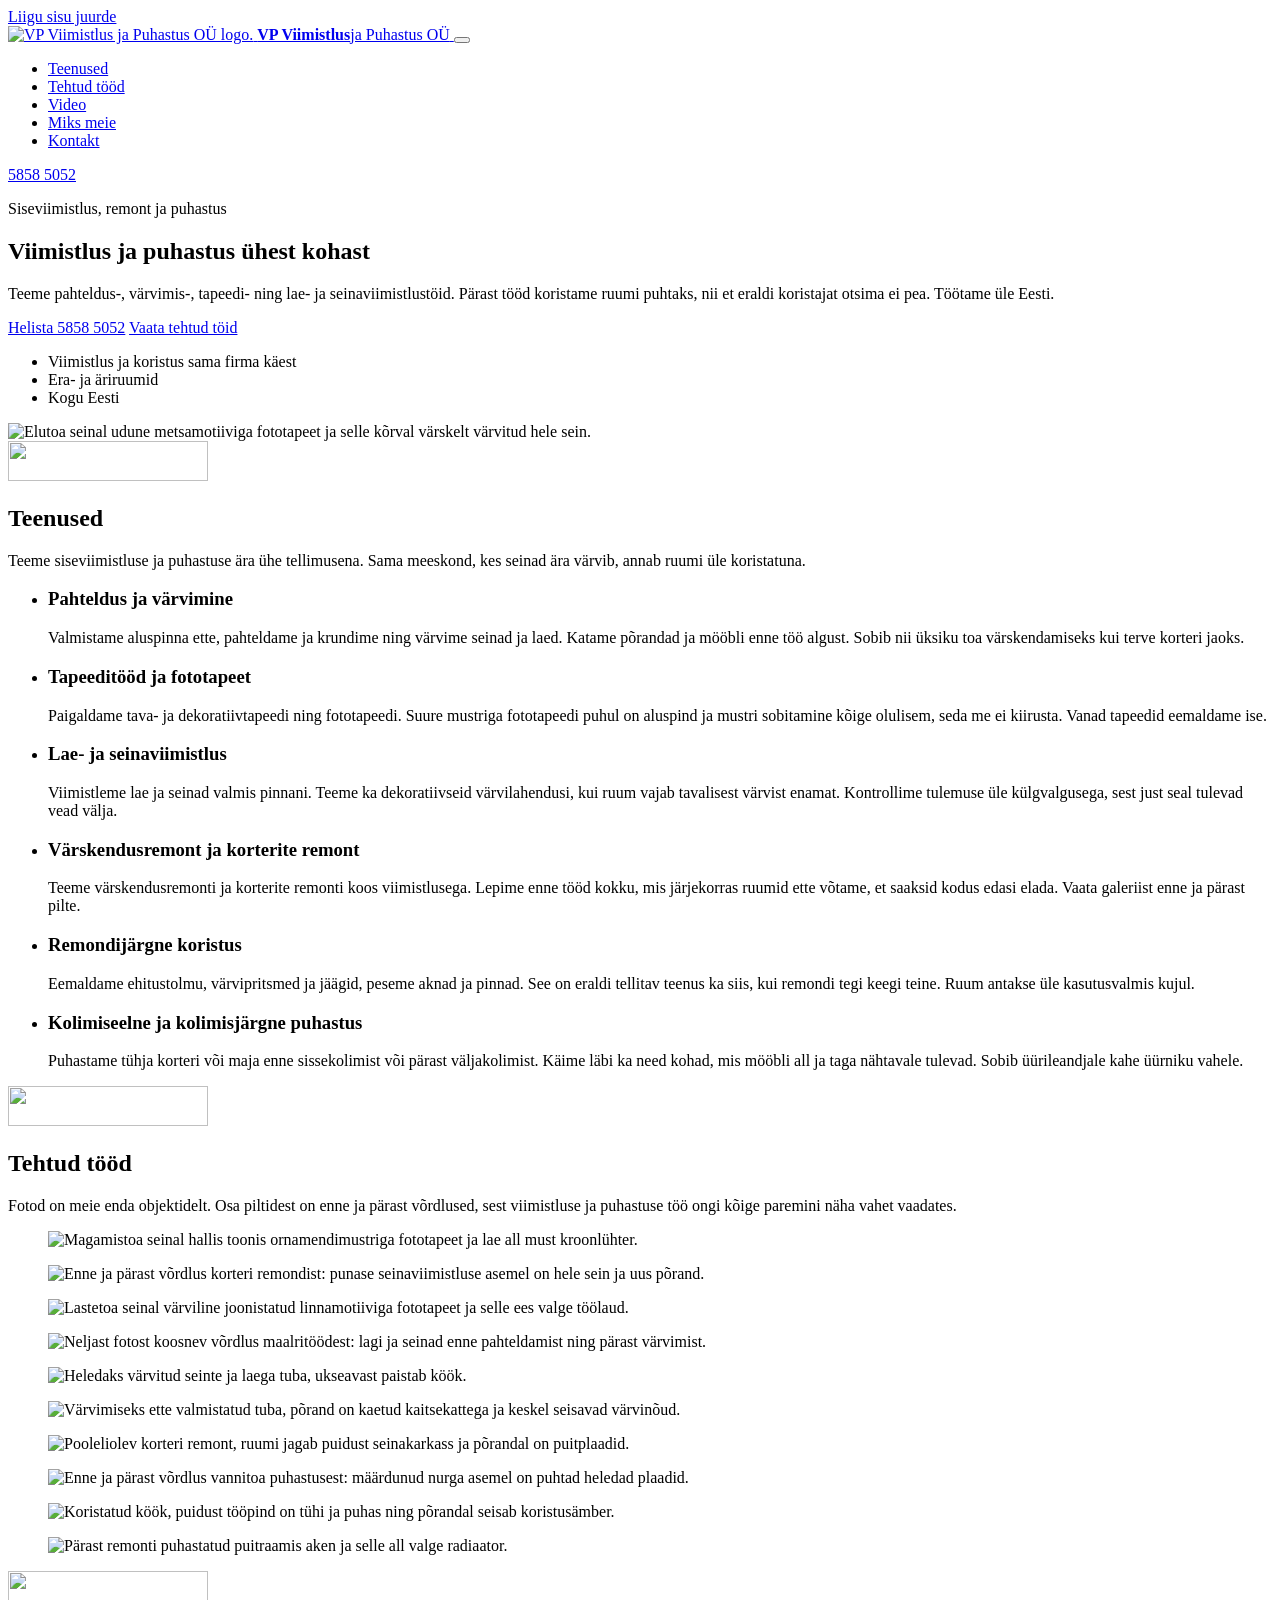
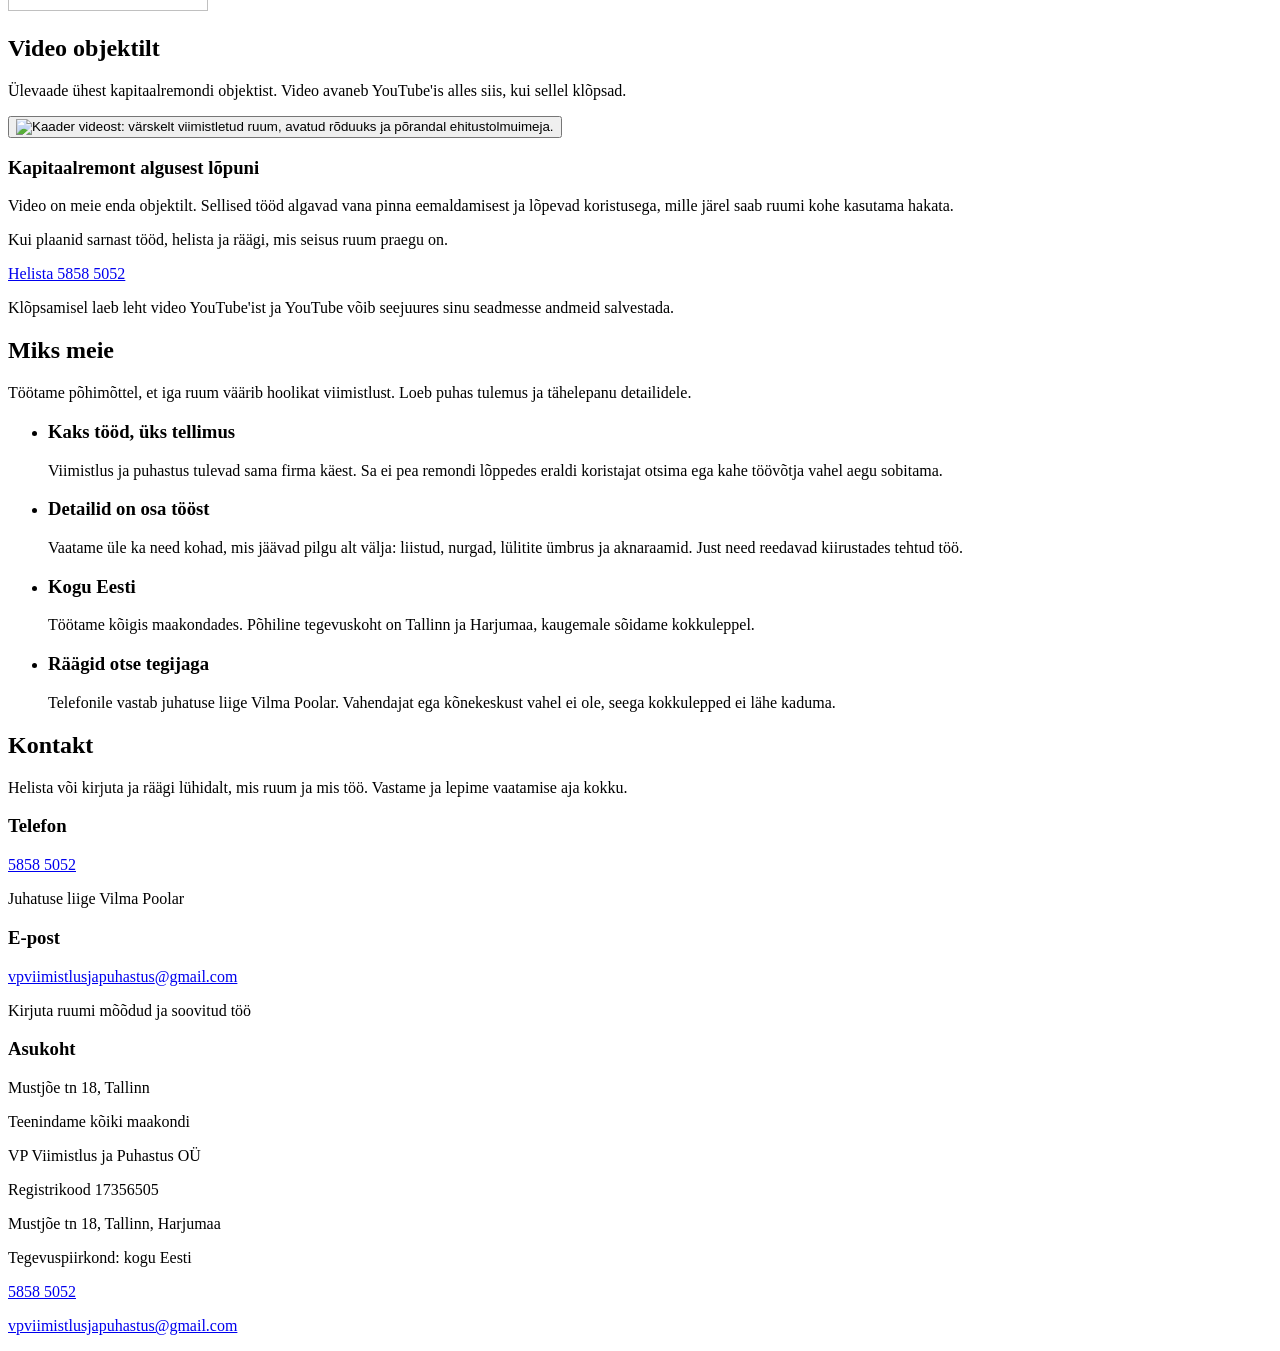
==== public/index.html @ f7218dd2 "Üheleheline koduleht VP Viimistlus ja Puhastus OÜ-le Puhas HTML, CSS ja JavaScript, majutus Cloudfla" ====
<!doctype html>
<html lang="et">
<head>
<meta charset="utf-8">
<meta name="viewport" content="width=device-width, initial-scale=1">
<title>VP Viimistlus ja Puhastus OÜ – siseviimistlus ja koristus</title>
<meta name="description" content="Pahteldus, värvimine, tapeeditööd ja remondijärgne koristus üle Eesti. VP Viimistlus ja Puhastus OÜ teeb viimistluse ja puhastuse ühest kohast.">
<link rel="canonical" href="https://vpviimistlus.ee/">

<meta property="og:type" content="website">
<meta property="og:site_name" content="VP Viimistlus ja Puhastus OÜ">
<meta property="og:locale" content="et_EE">
<meta property="og:title" content="VP Viimistlus ja Puhastus OÜ – siseviimistlus ja koristus">
<meta property="og:description" content="Pahteldus, värvimine, tapeeditööd ja remondijärgne koristus üle Eesti. Viimistlus ja puhastus ühest kohast.">
<meta property="og:url" content="https://vpviimistlus.ee/">
<meta property="og:image" content="https://vpviimistlus.ee/pildid/vp-viimistlus-jagamispilt.webp">
<meta property="og:image:width" content="1200">
<meta property="og:image:height" content="630">
<meta property="og:image:alt" content="Metsamotiiviga fototapeet elutoa seinal ja firma nimi VP Viimistlus ja Puhastus OÜ.">
<meta name="twitter:card" content="summary_large_image">

<link rel="icon" href="/favicon.ico" sizes="32x32">
<link rel="icon" href="/favicon.svg" type="image/svg+xml">
<link rel="apple-touch-icon" href="/apple-touch-icon.png">
<link rel="manifest" href="/site.webmanifest">
<meta name="theme-color" content="#0e1017">

<link rel="preload" href="/fondid/plus-jakarta-sans-latin.woff2" as="font" type="font/woff2" crossorigin>
<link rel="stylesheet" href="/stiil.css">

<script type="application/ld+json">
{
  "@context": "https://schema.org",
  "@type": "ProfessionalService",
  "@id": "https://vpviimistlus.ee/#firma",
  "name": "VP Viimistlus ja Puhastus OÜ",
  "legalName": "VP Viimistlus ja Puhastus OÜ",
  "url": "https://vpviimistlus.ee/",
  "image": "https://vpviimistlus.ee/pildid/vp-viimistlus-jagamispilt.webp",
  "logo": "https://vpviimistlus.ee/pildid/vp-viimistlus-logo.webp",
  "telephone": "+37258585052",
  "email": "vpviimistlusjapuhastus@gmail.com",
  "identifier": {
    "@type": "PropertyValue",
    "name": "Registrikood",
    "value": "17356505"
  },
  "address": {
    "@type": "PostalAddress",
    "streetAddress": "Mustjõe tn 18",
    "addressLocality": "Tallinn",
    "addressRegion": "Harjumaa",
    "addressCountry": "EE"
  },
  "areaServed": {
    "@type": "Country",
    "name": "Eesti"
  },
  "knowsLanguage": ["et"],
  "employee": {
    "@type": "Person",
    "name": "Vilma Poolar",
    "jobTitle": "Juhatuse liige"
  },
  "hasOfferCatalog": {
    "@type": "OfferCatalog",
    "name": "Viimistlus- ja puhastusteenused",
    "itemListElement": [
      {
        "@type": "Offer",
        "itemOffered": {
          "@type": "Service",
          "name": "Pahteldus ja värvimine",
          "description": "Seinte ja lagede pahteldamine, kruntimine ning värvimine korterites, majades ja äripindadel.",
          "serviceType": "Maalritööd",
          "provider": { "@id": "https://vpviimistlus.ee/#firma" },
          "areaServed": { "@type": "Country", "name": "Eesti" }
        }
      },
      {
        "@type": "Offer",
        "itemOffered": {
          "@type": "Service",
          "name": "Tapeeditööd ja fototapeet",
          "description": "Tavatapeedi, dekoratiivtapeedi ja fototapeedi paigaldus koos aluspinna ettevalmistusega.",
          "serviceType": "Siseviimistlustööd",
          "provider": { "@id": "https://vpviimistlus.ee/#firma" },
          "areaServed": { "@type": "Country", "name": "Eesti" }
        }
      },
      {
        "@type": "Offer",
        "itemOffered": {
          "@type": "Service",
          "name": "Lae- ja seinaviimistlus",
          "description": "Lagede ja seinte viimistlus valmis pinnani, sealhulgas dekoratiivsed värvilahendused.",
          "serviceType": "Siseviimistlustööd",
          "provider": { "@id": "https://vpviimistlus.ee/#firma" },
          "areaServed": { "@type": "Country", "name": "Eesti" }
        }
      },
      {
        "@type": "Offer",
        "itemOffered": {
          "@type": "Service",
          "name": "Värskendusremont ja korterite remont",
          "description": "Korteri või üksiku ruumi värskendusremont ning suuremad remonditööd koos viimistlusega.",
          "serviceType": "Korterite remont",
          "provider": { "@id": "https://vpviimistlus.ee/#firma" },
          "areaServed": { "@type": "Country", "name": "Eesti" }
        }
      },
      {
        "@type": "Offer",
        "itemOffered": {
          "@type": "Service",
          "name": "Remondijärgne koristus",
          "description": "Ehitustolmu, värvipritsmete ja jääkide eemaldamine pärast remonti, ruum antakse üle kasutusvalmis kujul.",
          "serviceType": "Ehituskoristus",
          "provider": { "@id": "https://vpviimistlus.ee/#firma" },
          "areaServed": { "@type": "Country", "name": "Eesti" }
        }
      },
      {
        "@type": "Offer",
        "itemOffered": {
          "@type": "Service",
          "name": "Kolimiseelne ja kolimisjärgne puhastus",
          "description": "Tühja korteri või maja põhjalik puhastus enne sissekolimist või pärast väljakolimist.",
          "serviceType": "Puhastusteenused",
          "provider": { "@id": "https://vpviimistlus.ee/#firma" },
          "areaServed": { "@type": "Country", "name": "Eesti" }
        }
      }
    ]
  }
}
</script>
</head>
<body>

<a class="vahelejata" href="#sisu">Liigu sisu juurde</a>

<header class="pais">
  <div class="raam pais-sisu">
    <a class="pais-logo" href="#ules">
      <img src="/pildid/vp-viimistlus-logo.webp" width="148" height="140" alt="VP Viimistlus ja Puhastus OÜ logo." decoding="async">
      <span class="pais-nimi"><strong>VP Viimistlus</strong><span>ja Puhastus OÜ</span></span>
    </a>

    <button class="menuunupp" type="button" aria-expanded="false" aria-controls="menuu" aria-label="Ava menüü">
      <span class="menuutriip"></span>
      <span class="menuutriip"></span>
      <span class="menuutriip"></span>
    </button>

    <nav id="menuu" class="menuu" aria-label="Peamenüü">
      <ul>
        <li><a href="#teenused">Teenused</a></li>
        <li><a href="#tood">Tehtud tööd</a></li>
        <li><a href="#video">Video</a></li>
        <li><a href="#miks">Miks meie</a></li>
        <li><a href="#kontakt">Kontakt</a></li>
      </ul>
      <a class="nupp nupp-pais" href="tel:+37258585052">5858 5052</a>
    </nav>
  </div>
</header>

<main id="sisu">

  <section class="hero" id="ules">
    <div class="raam hero-ruut">
      <div class="hero-tekst">
        <p class="silt">Siseviimistlus, remont ja puhastus</p>
        <h1>Viimistlus ja puhastus ühest kohast</h1>
        <p class="juhtlause">Teeme pahteldus-, värvimis-, tapeedi- ning lae- ja seinaviimistlustöid. Pärast tööd koristame ruumi puhtaks, nii et eraldi koristajat otsima ei pea. Töötame üle Eesti.</p>
        <div class="hero-nupud">
          <a class="nupp" href="tel:+37258585052">Helista 5858 5052</a>
          <a class="nupp nupp-teine" href="#tood">Vaata tehtud töid</a>
        </div>
        <ul class="hero-faktid">
          <li>Viimistlus ja koristus sama firma käest</li>
          <li>Era- ja äriruumid</li>
          <li>Kogu Eesti</li>
        </ul>
      </div>
      <div class="hero-pilt">
        <img src="/pildid/fototapeet-metsamotiiviga-elutoas.webp"
             srcset="/pildid/fototapeet-metsamotiiviga-elutoas-640.webp 640w, /pildid/fototapeet-metsamotiiviga-elutoas.webp 900w"
             sizes="(max-width: 900px) 92vw, 46vw"
             width="900" height="525" fetchpriority="high" decoding="async"
             alt="Elutoa seinal udune metsamotiiviga fototapeet ja selle kõrval värskelt värvitud hele sein.">
      </div>
    </div>
  </section>

  <img class="ornament" src="/pildid/ornament.svg" width="200" height="40" alt="" aria-hidden="true">

  <section class="lahter" id="teenused">
    <div class="raam">
      <h2>Teenused</h2>
      <p class="sissejuhatus">Teeme siseviimistluse ja puhastuse ära ühe tellimusena. Sama meeskond, kes seinad ära värvib, annab ruumi üle koristatuna.</p>

      <ul class="teenusruut">
        <li class="teenus">
          <h3>Pahteldus ja värvimine</h3>
          <p>Valmistame aluspinna ette, pahteldame ja krundime ning värvime seinad ja laed. Katame põrandad ja mööbli enne töö algust. Sobib nii üksiku toa värskendamiseks kui terve korteri jaoks.</p>
        </li>
        <li class="teenus">
          <h3>Tapeeditööd ja fototapeet</h3>
          <p>Paigaldame tava- ja dekoratiivtapeedi ning fototapeedi. Suure mustriga fototapeedi puhul on aluspind ja mustri sobitamine kõige olulisem, seda me ei kiirusta. Vanad tapeedid eemaldame ise.</p>
        </li>
        <li class="teenus">
          <h3>Lae- ja seinaviimistlus</h3>
          <p>Viimistleme lae ja seinad valmis pinnani. Teeme ka dekoratiivseid värvilahendusi, kui ruum vajab tavalisest värvist enamat. Kontrollime tulemuse üle külgvalgusega, sest just seal tulevad vead välja.</p>
        </li>
        <li class="teenus">
          <h3>Värskendusremont ja korterite remont</h3>
          <p>Teeme värskendusremonti ja korterite remonti koos viimistlusega. Lepime enne tööd kokku, mis järjekorras ruumid ette võtame, et saaksid kodus edasi elada. Vaata galeriist enne ja pärast pilte.</p>
        </li>
        <li class="teenus">
          <h3>Remondijärgne koristus</h3>
          <p>Eemaldame ehitustolmu, värvipritsmed ja jäägid, peseme aknad ja pinnad. See on eraldi tellitav teenus ka siis, kui remondi tegi keegi teine. Ruum antakse üle kasutusvalmis kujul.</p>
        </li>
        <li class="teenus">
          <h3>Kolimiseelne ja kolimisjärgne puhastus</h3>
          <p>Puhastame tühja korteri või maja enne sissekolimist või pärast väljakolimist. Käime läbi ka need kohad, mis mööbli all ja taga nähtavale tulevad. Sobib üürileandjale kahe üürniku vahele.</p>
        </li>
      </ul>
    </div>
  </section>

  <img class="ornament" src="/pildid/ornament.svg" width="200" height="40" alt="" aria-hidden="true">

  <section class="lahter" id="tood">
    <div class="raam">
      <h2>Tehtud tööd</h2>
      <p class="sissejuhatus">Fotod on meie enda objektidelt. Osa piltidest on enne ja pärast võrdlused, sest viimistluse ja puhastuse töö ongi kõige paremini näha vahet vaadates.</p>

      <div class="galerii">
        <figure><img src="/pildid/fototapeet-ornamendiga-magamistoas.webp" width="800" height="473" loading="lazy" decoding="async" alt="Magamistoa seinal hallis toonis ornamendimustriga fototapeet ja lae all must kroonlühter."></figure>
        <figure><img src="/pildid/korteri-remont-enne-ja-parast.webp" width="800" height="999" loading="lazy" decoding="async" alt="Enne ja pärast võrdlus korteri remondist: punase seinaviimistluse asemel on hele sein ja uus põrand."></figure>
        <figure><img src="/pildid/fototapeet-lastetoa-seinal.webp" width="800" height="616" loading="lazy" decoding="async" alt="Lastetoa seinal värviline joonistatud linnamotiiviga fototapeet ja selle ees valge töölaud."></figure>
        <figure><img src="/pildid/maalritood-enne-ja-parast.webp" width="800" height="999" loading="lazy" decoding="async" alt="Neljast fotost koosnev võrdlus maalritöödest: lagi ja seinad enne pahteldamist ning pärast värvimist."></figure>
        <figure><img src="/pildid/varvitud-seinte-ja-laega-tuba.webp" width="800" height="732" loading="lazy" decoding="async" alt="Heledaks värvitud seinte ja laega tuba, ukseavast paistab köök."></figure>
        <figure><img src="/pildid/toa-ettevalmistus-varvimiseks.webp" width="800" height="1646" loading="lazy" decoding="async" alt="Värvimiseks ette valmistatud tuba, põrand on kaetud kaitsekattega ja keskel seisavad värvinõud."></figure>
        <figure><img src="/pildid/seinakarkass-korteri-remondil.webp" width="800" height="732" loading="lazy" decoding="async" alt="Pooleliolev korteri remont, ruumi jagab puidust seinakarkass ja põrandal on puitplaadid."></figure>
        <figure><img src="/pildid/vannitoa-puhastus-enne-ja-parast.webp" width="800" height="999" loading="lazy" decoding="async" alt="Enne ja pärast võrdlus vannitoa puhastusest: määrdunud nurga asemel on puhtad heledad plaadid."></figure>
        <figure><img src="/pildid/koristatud-koogi-tooplaan.webp" width="800" height="1354" loading="lazy" decoding="async" alt="Koristatud köök, puidust tööpind on tühi ja puhas ning põrandal seisab koristusämber."></figure>
        <figure><img src="/pildid/puhastatud-aken-parast-remonti.webp" width="800" height="1354" loading="lazy" decoding="async" alt="Pärast remonti puhastatud puitraamis aken ja selle all valge radiaator."></figure>
      </div>
    </div>
  </section>

  <img class="ornament" src="/pildid/ornament.svg" width="200" height="40" alt="" aria-hidden="true">

  <section class="lahter lahter-video" id="video">
    <div class="raam">
      <h2>Video objektilt</h2>
      <p class="sissejuhatus">Ülevaade ühest kapitaalremondi objektist. Video avaneb YouTube'is alles siis, kui sellel klõpsad.</p>

      <div class="videoruut">
        <div class="videoplokk">
          <button class="videokaas" type="button" data-video="F1JUho0N7ac" aria-label="Esita video kapitaalremondist YouTube'is">
            <img src="/pildid/video-kapitaalremont-eelvaade.webp" width="405" height="720" loading="lazy" decoding="async" alt="Kaader videost: värskelt viimistletud ruum, avatud rõduuks ja põrandal ehitustolmuimeja.">
            <span class="esitamismark" aria-hidden="true"></span>
          </button>
        </div>
        <div class="videotekst">
          <h3>Kapitaalremont algusest lõpuni</h3>
          <p>Video on meie enda objektilt. Sellised tööd algavad vana pinna eemaldamisest ja lõpevad koristusega, mille järel saab ruumi kohe kasutama hakata.</p>
          <p>Kui plaanid sarnast tööd, helista ja räägi, mis seisus ruum praegu on.</p>
          <a class="nupp" href="tel:+37258585052">Helista 5858 5052</a>
          <p class="videoinfo">Klõpsamisel laeb leht video YouTube'ist ja YouTube võib seejuures sinu seadmesse andmeid salvestada.</p>
        </div>
      </div>
    </div>
  </section>

  <section class="lahter lahter-tume" id="miks">
    <div class="raam">
      <h2>Miks meie</h2>
      <p class="sissejuhatus">Töötame põhimõttel, et iga ruum väärib hoolikat viimistlust. Loeb puhas tulemus ja tähelepanu detailidele.</p>

      <ul class="pohjendused">
        <li>
          <h3>Kaks tööd, üks tellimus</h3>
          <p>Viimistlus ja puhastus tulevad sama firma käest. Sa ei pea remondi lõppedes eraldi koristajat otsima ega kahe töövõtja vahel aegu sobitama.</p>
        </li>
        <li>
          <h3>Detailid on osa tööst</h3>
          <p>Vaatame üle ka need kohad, mis jäävad pilgu alt välja: liistud, nurgad, lülitite ümbrus ja aknaraamid. Just need reedavad kiirustades tehtud töö.</p>
        </li>
        <li>
          <h3>Kogu Eesti</h3>
          <p>Töötame kõigis maakondades. Põhiline tegevuskoht on Tallinn ja Harjumaa, kaugemale sõidame kokkuleppel.</p>
        </li>
        <li>
          <h3>Räägid otse tegijaga</h3>
          <p>Telefonile vastab juhatuse liige Vilma Poolar. Vahendajat ega kõnekeskust vahel ei ole, seega kokkulepped ei lähe kaduma.</p>
        </li>
      </ul>
    </div>
  </section>

  <section class="lahter" id="kontakt">
    <div class="raam">
      <h2>Kontakt</h2>
      <p class="sissejuhatus">Helista või kirjuta ja räägi lühidalt, mis ruum ja mis töö. Vastame ja lepime vaatamise aja kokku.</p>

      <div class="kontaktruut">
        <div class="kontaktkaart">
          <h3>Telefon</h3>
          <p><a class="suur-link" href="tel:+37258585052">5858 5052</a></p>
          <p class="vaike">Juhatuse liige Vilma Poolar</p>
        </div>
        <div class="kontaktkaart">
          <h3>E-post</h3>
          <p><a class="suur-link epost murra" href="mailto:vpviimistlusjapuhastus@gmail.com">vpviimistlusjapuhastus<wbr>@gmail.com</a></p>
          <p class="vaike">Kirjuta ruumi mõõdud ja soovitud töö</p>
        </div>
        <div class="kontaktkaart">
          <h3>Asukoht</h3>
          <p>Mustjõe tn 18, Tallinn</p>
          <p class="vaike">Teenindame kõiki maakondi</p>
        </div>
      </div>
    </div>
  </section>

</main>

<footer class="jalus">
  <div class="raam jalus-sisu">
    <div>
      <p class="jalus-nimi">VP Viimistlus ja Puhastus OÜ</p>
      <p>Registrikood 17356505</p>
      <p>Mustjõe tn 18, Tallinn, Harjumaa</p>
      <p>Tegevuspiirkond: kogu Eesti</p>
    </div>
    <div>
      <p><a href="tel:+37258585052">5858 5052</a></p>
      <p><a class="murra" href="mailto:vpviimistlusjapuhastus@gmail.com">vpviimistlusjapuhastus@gmail.com</a></p>
    </div>
  </div>
</footer>

<script src="/skript.js" defer></script>
</body>
</html>
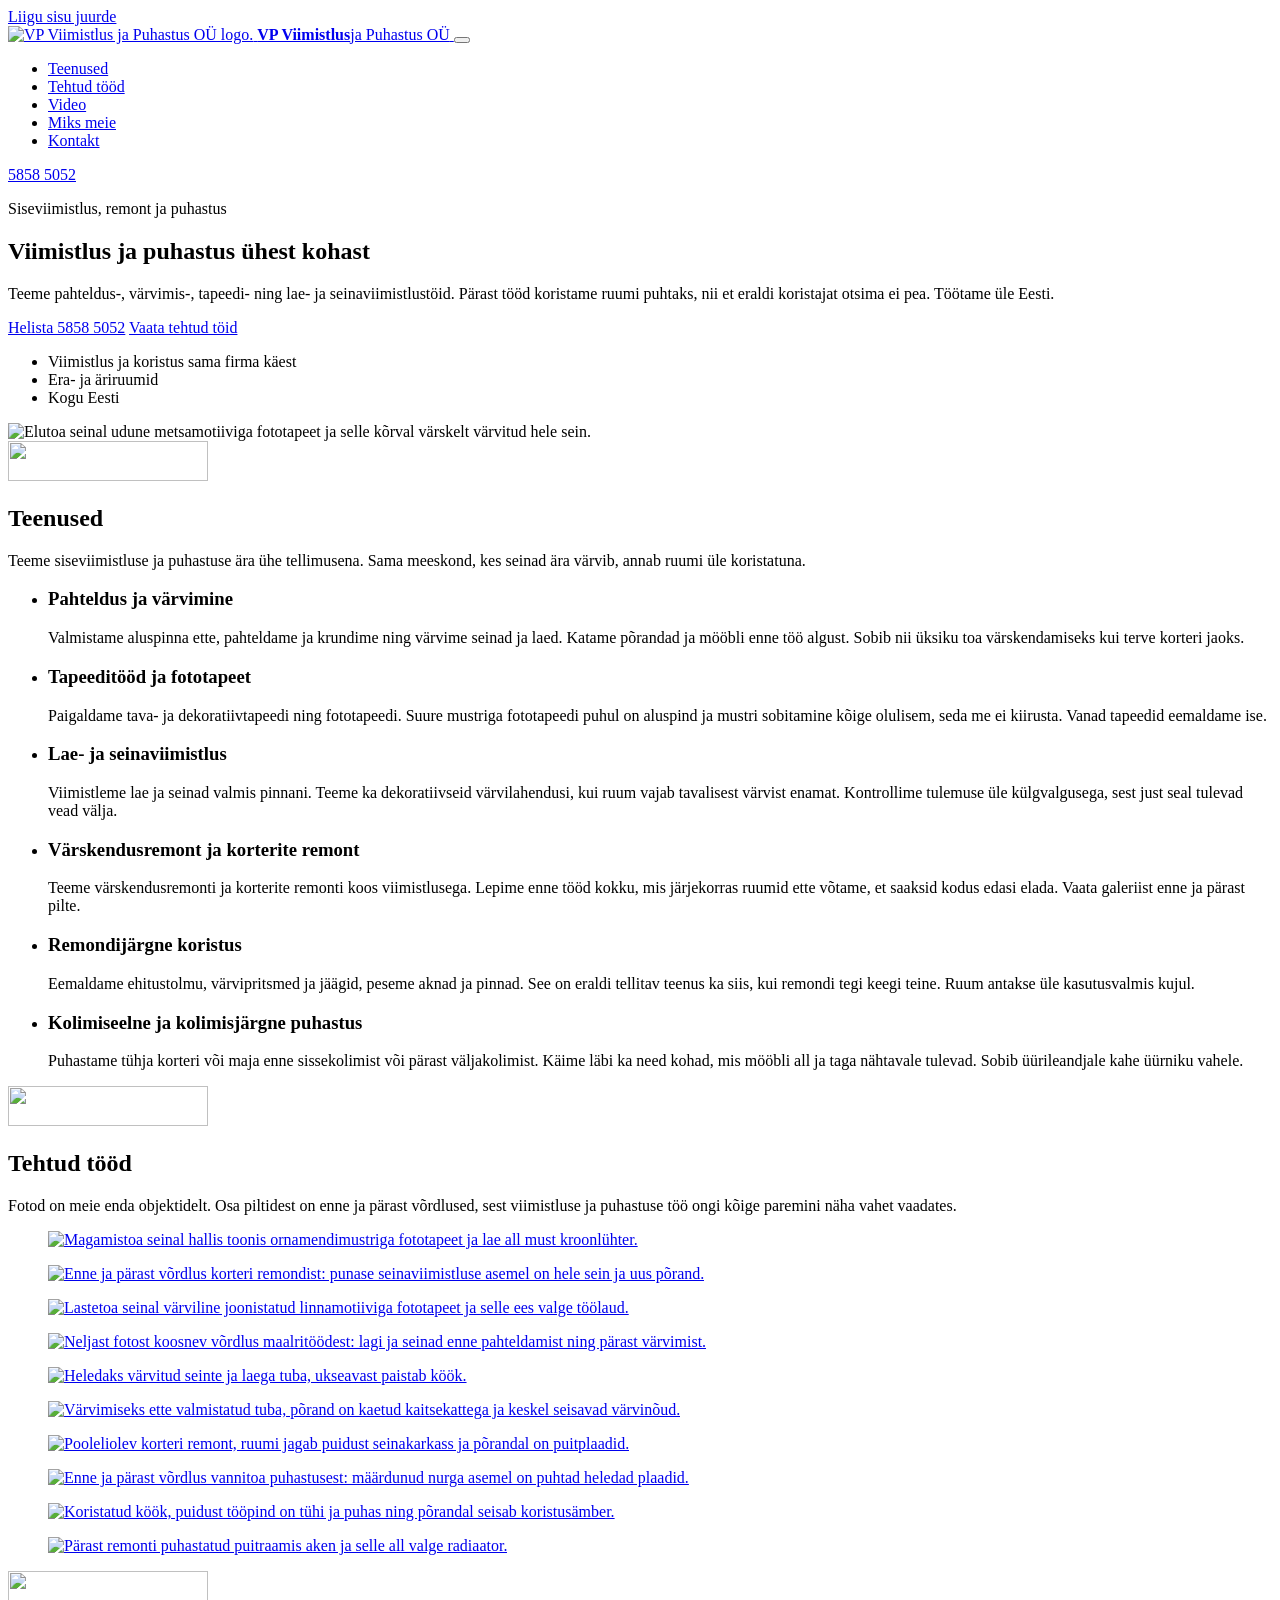
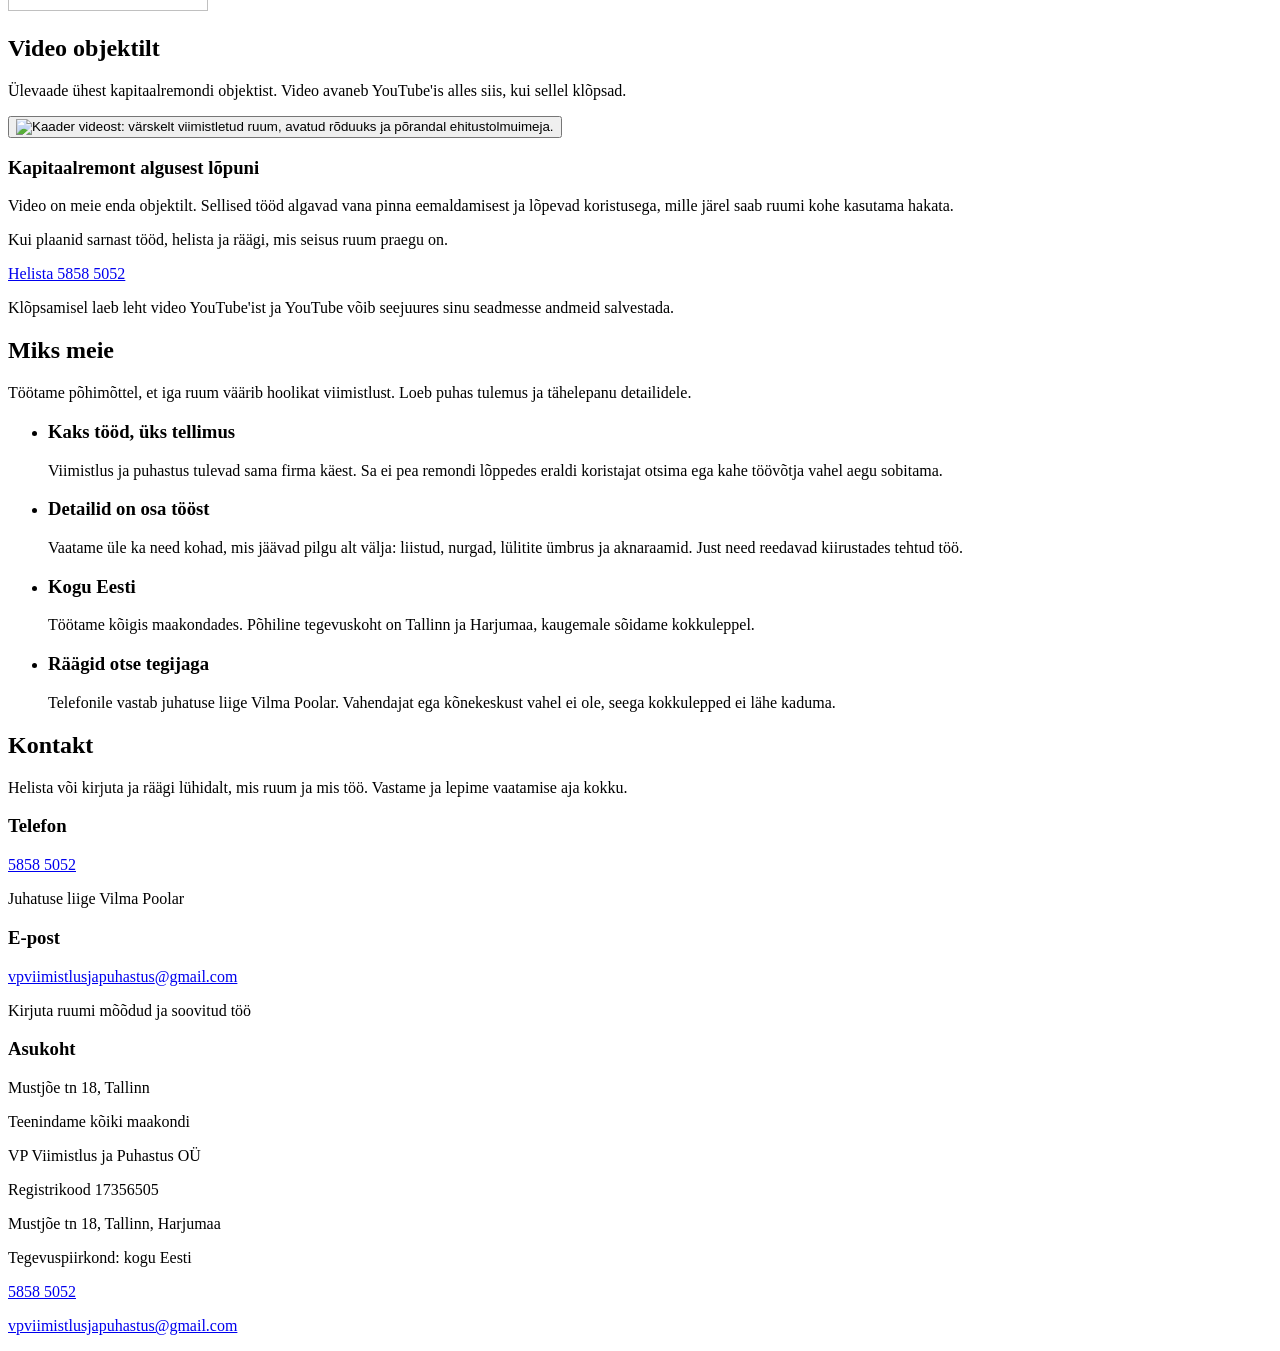
==== commit 07100f02: "Teravamad galeriipildid ja klõpsuga suurendus - vesimärgi lõige 76 px asemel 56 px, logo ja embleem " ====
--- a/public/index.html
+++ b/public/index.html
@@ -189,7 +189,7 @@
         <img src="/pildid/fototapeet-metsamotiiviga-elutoas.webp"
              srcset="/pildid/fototapeet-metsamotiiviga-elutoas-640.webp 640w, /pildid/fototapeet-metsamotiiviga-elutoas.webp 900w"
              sizes="(max-width: 900px) 92vw, 46vw"
-             width="900" height="525" fetchpriority="high" decoding="async"
+             width="900" height="545" fetchpriority="high" decoding="async"
              alt="Elutoa seinal udune metsamotiiviga fototapeet ja selle kõrval värskelt värvitud hele sein.">
       </div>
     </div>
@@ -239,16 +239,16 @@
       <p class="sissejuhatus">Fotod on meie enda objektidelt. Osa piltidest on enne ja pärast võrdlused, sest viimistluse ja puhastuse töö ongi kõige paremini näha vahet vaadates.</p>
 
       <div class="galerii">
-        <figure><img src="/pildid/fototapeet-ornamendiga-magamistoas.webp" width="800" height="473" loading="lazy" decoding="async" alt="Magamistoa seinal hallis toonis ornamendimustriga fototapeet ja lae all must kroonlühter."></figure>
-        <figure><img src="/pildid/korteri-remont-enne-ja-parast.webp" width="800" height="999" loading="lazy" decoding="async" alt="Enne ja pärast võrdlus korteri remondist: punase seinaviimistluse asemel on hele sein ja uus põrand."></figure>
-        <figure><img src="/pildid/fototapeet-lastetoa-seinal.webp" width="800" height="616" loading="lazy" decoding="async" alt="Lastetoa seinal värviline joonistatud linnamotiiviga fototapeet ja selle ees valge töölaud."></figure>
-        <figure><img src="/pildid/maalritood-enne-ja-parast.webp" width="800" height="999" loading="lazy" decoding="async" alt="Neljast fotost koosnev võrdlus maalritöödest: lagi ja seinad enne pahteldamist ning pärast värvimist."></figure>
-        <figure><img src="/pildid/varvitud-seinte-ja-laega-tuba.webp" width="800" height="732" loading="lazy" decoding="async" alt="Heledaks värvitud seinte ja laega tuba, ukseavast paistab köök."></figure>
-        <figure><img src="/pildid/toa-ettevalmistus-varvimiseks.webp" width="800" height="1646" loading="lazy" decoding="async" alt="Värvimiseks ette valmistatud tuba, põrand on kaetud kaitsekattega ja keskel seisavad värvinõud."></figure>
-        <figure><img src="/pildid/seinakarkass-korteri-remondil.webp" width="800" height="732" loading="lazy" decoding="async" alt="Pooleliolev korteri remont, ruumi jagab puidust seinakarkass ja põrandal on puitplaadid."></figure>
-        <figure><img src="/pildid/vannitoa-puhastus-enne-ja-parast.webp" width="800" height="999" loading="lazy" decoding="async" alt="Enne ja pärast võrdlus vannitoa puhastusest: määrdunud nurga asemel on puhtad heledad plaadid."></figure>
-        <figure><img src="/pildid/koristatud-koogi-tooplaan.webp" width="800" height="1354" loading="lazy" decoding="async" alt="Koristatud köök, puidust tööpind on tühi ja puhas ning põrandal seisab koristusämber."></figure>
-        <figure><img src="/pildid/puhastatud-aken-parast-remonti.webp" width="800" height="1354" loading="lazy" decoding="async" alt="Pärast remonti puhastatud puitraamis aken ja selle all valge radiaator."></figure>
+        <figure><a class="galerii-link" href="/pildid/fototapeet-ornamendiga-magamistoas.webp"><img src="/pildid/fototapeet-ornamendiga-magamistoas.webp" width="899" height="551" loading="lazy" decoding="async" alt="Magamistoa seinal hallis toonis ornamendimustriga fototapeet ja lae all must kroonlühter."></a></figure>
+        <figure><a class="galerii-link" href="/pildid/korteri-remont-enne-ja-parast.webp"><img src="/pildid/korteri-remont-enne-ja-parast.webp" width="900" height="1144" loading="lazy" decoding="async" alt="Enne ja pärast võrdlus korteri remondist: punase seinaviimistluse asemel on hele sein ja uus põrand."></a></figure>
+        <figure><a class="galerii-link" href="/pildid/fototapeet-lastetoa-seinal.webp"><img src="/pildid/fototapeet-lastetoa-seinal.webp" width="899" height="712" loading="lazy" decoding="async" alt="Lastetoa seinal värviline joonistatud linnamotiiviga fototapeet ja selle ees valge töölaud."></a></figure>
+        <figure><a class="galerii-link" href="/pildid/maalritood-enne-ja-parast.webp"><img src="/pildid/maalritood-enne-ja-parast.webp" width="900" height="1144" loading="lazy" decoding="async" alt="Neljast fotost koosnev võrdlus maalritöödest: lagi ja seinad enne pahteldamist ning pärast värvimist."></a></figure>
+        <figure><a class="galerii-link" href="/pildid/varvitud-seinte-ja-laega-tuba.webp"><img src="/pildid/varvitud-seinte-ja-laega-tuba.webp" width="900" height="844" loading="lazy" decoding="async" alt="Heledaks värvitud seinte ja laega tuba, ukseavast paistab köök."></a></figure>
+        <figure><a class="galerii-link" href="/pildid/toa-ettevalmistus-varvimiseks.webp"><img src="/pildid/toa-ettevalmistus-varvimiseks.webp" width="900" height="1872" loading="lazy" decoding="async" alt="Värvimiseks ette valmistatud tuba, põrand on kaetud kaitsekattega ja keskel seisavad värvinõud."></a></figure>
+        <figure><a class="galerii-link" href="/pildid/seinakarkass-korteri-remondil.webp"><img src="/pildid/seinakarkass-korteri-remondil.webp" width="900" height="844" loading="lazy" decoding="async" alt="Pooleliolev korteri remont, ruumi jagab puidust seinakarkass ja põrandal on puitplaadid."></a></figure>
+        <figure><a class="galerii-link" href="/pildid/vannitoa-puhastus-enne-ja-parast.webp"><img src="/pildid/vannitoa-puhastus-enne-ja-parast.webp" width="900" height="1144" loading="lazy" decoding="async" alt="Enne ja pärast võrdlus vannitoa puhastusest: määrdunud nurga asemel on puhtad heledad plaadid."></a></figure>
+        <figure><a class="galerii-link" href="/pildid/koristatud-koogi-tooplaan.webp"><img src="/pildid/koristatud-koogi-tooplaan.webp" width="899" height="1542" loading="lazy" decoding="async" alt="Koristatud köök, puidust tööpind on tühi ja puhas ning põrandal seisab koristusämber."></a></figure>
+        <figure><a class="galerii-link" href="/pildid/puhastatud-aken-parast-remonti.webp"><img src="/pildid/puhastatud-aken-parast-remonti.webp" width="899" height="1542" loading="lazy" decoding="async" alt="Pärast remonti puhastatud puitraamis aken ja selle all valge radiaator."></a></figure>
       </div>
     </div>
   </section>
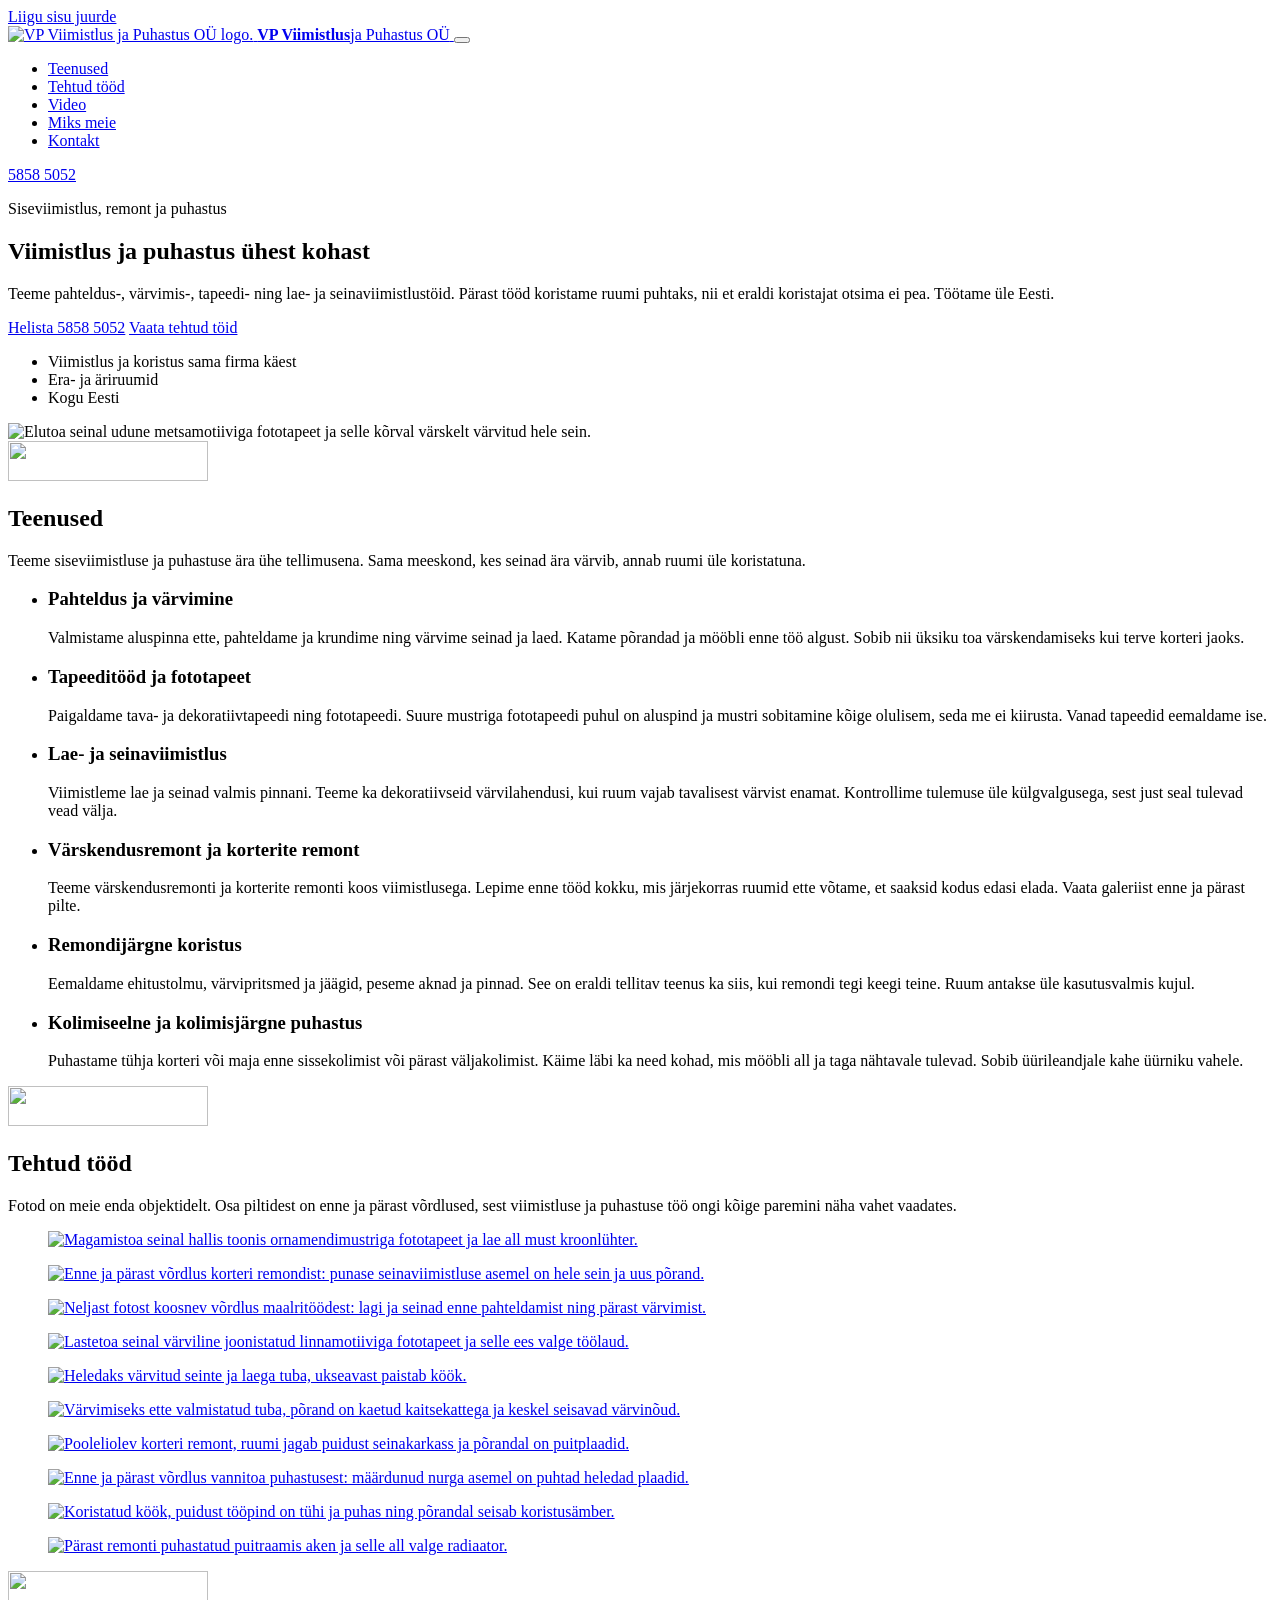
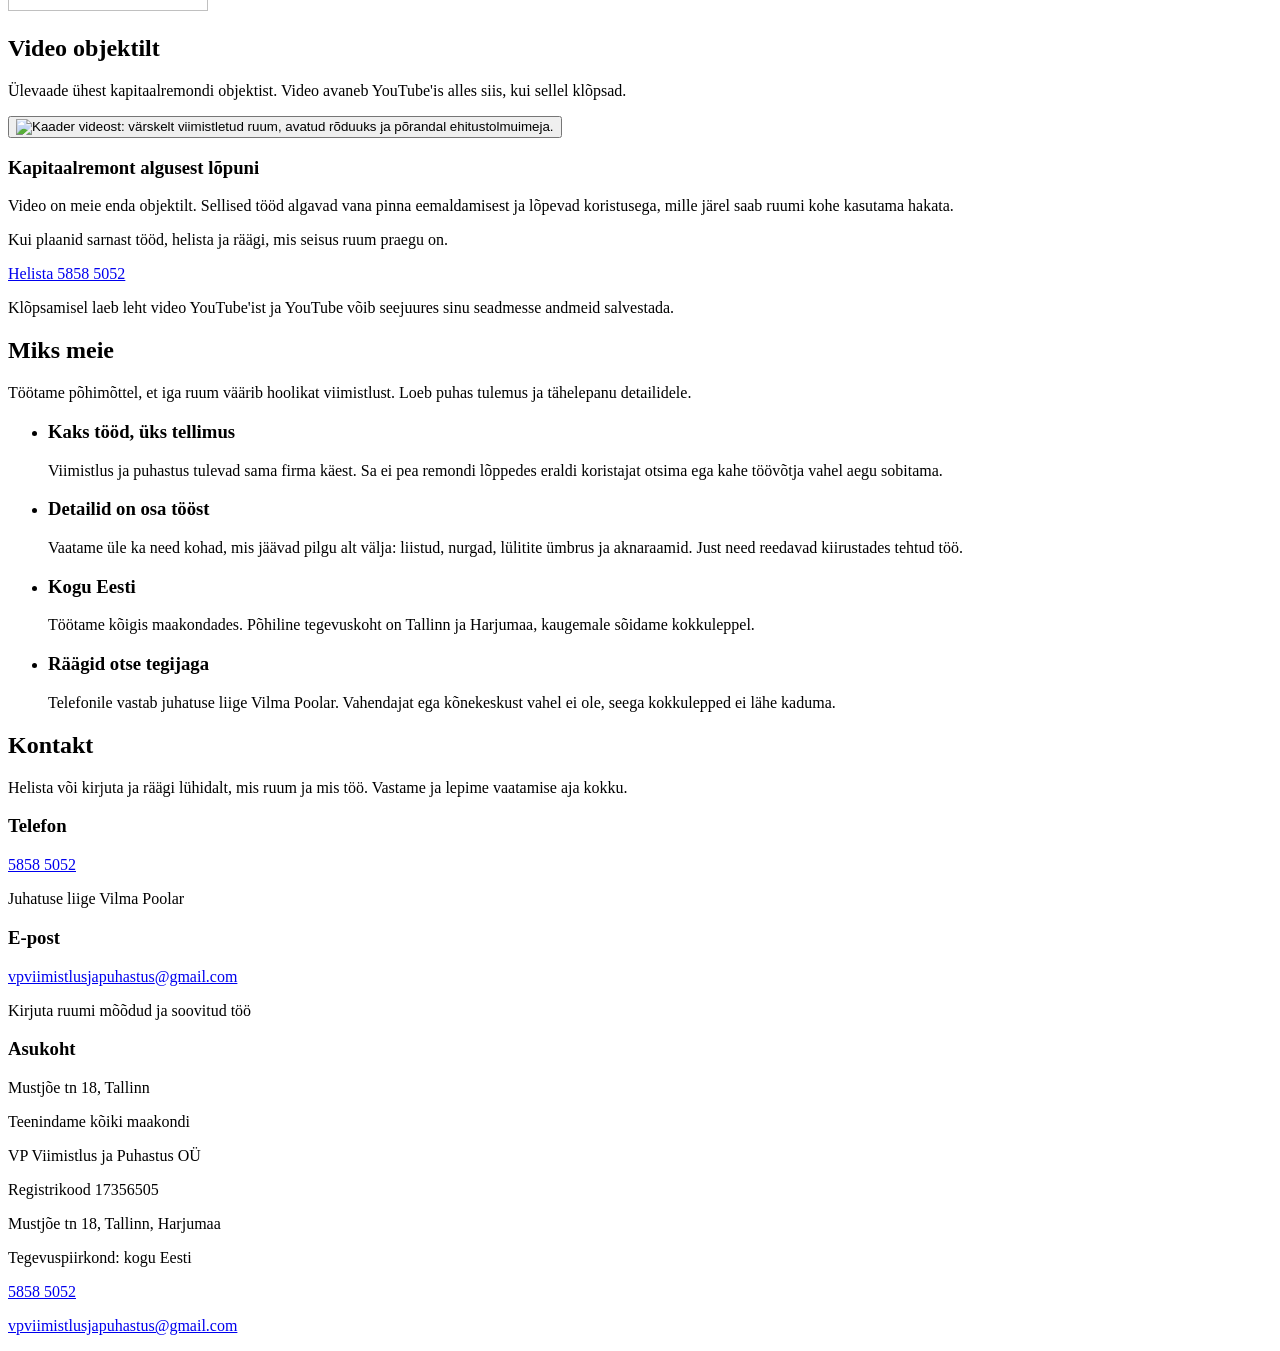
==== commit 62b52510: "Galerii ühtlaseks ruudustikuks, lõpeb sirge servaga Veergudega paigutus jättis eri kõrgusega fotode " ====
--- a/public/index.html
+++ b/public/index.html
@@ -239,10 +239,10 @@
       <p class="sissejuhatus">Fotod on meie enda objektidelt. Osa piltidest on enne ja pärast võrdlused, sest viimistluse ja puhastuse töö ongi kõige paremini näha vahet vaadates.</p>
 
       <div class="galerii">
-        <figure><a class="galerii-link" href="/pildid/fototapeet-ornamendiga-magamistoas.webp"><img src="/pildid/fototapeet-ornamendiga-magamistoas.webp" width="899" height="551" loading="lazy" decoding="async" alt="Magamistoa seinal hallis toonis ornamendimustriga fototapeet ja lae all must kroonlühter."></a></figure>
+        <figure class="lai"><a class="galerii-link" href="/pildid/fototapeet-ornamendiga-magamistoas.webp"><img src="/pildid/fototapeet-ornamendiga-magamistoas.webp" width="899" height="551" loading="lazy" decoding="async" alt="Magamistoa seinal hallis toonis ornamendimustriga fototapeet ja lae all must kroonlühter."></a></figure>
         <figure><a class="galerii-link" href="/pildid/korteri-remont-enne-ja-parast.webp"><img src="/pildid/korteri-remont-enne-ja-parast.webp" width="900" height="1144" loading="lazy" decoding="async" alt="Enne ja pärast võrdlus korteri remondist: punase seinaviimistluse asemel on hele sein ja uus põrand."></a></figure>
-        <figure><a class="galerii-link" href="/pildid/fototapeet-lastetoa-seinal.webp"><img src="/pildid/fototapeet-lastetoa-seinal.webp" width="899" height="712" loading="lazy" decoding="async" alt="Lastetoa seinal värviline joonistatud linnamotiiviga fototapeet ja selle ees valge töölaud."></a></figure>
         <figure><a class="galerii-link" href="/pildid/maalritood-enne-ja-parast.webp"><img src="/pildid/maalritood-enne-ja-parast.webp" width="900" height="1144" loading="lazy" decoding="async" alt="Neljast fotost koosnev võrdlus maalritöödest: lagi ja seinad enne pahteldamist ning pärast värvimist."></a></figure>
+        <figure class="lai"><a class="galerii-link" href="/pildid/fototapeet-lastetoa-seinal.webp"><img src="/pildid/fototapeet-lastetoa-seinal.webp" width="899" height="712" loading="lazy" decoding="async" alt="Lastetoa seinal värviline joonistatud linnamotiiviga fototapeet ja selle ees valge töölaud."></a></figure>
         <figure><a class="galerii-link" href="/pildid/varvitud-seinte-ja-laega-tuba.webp"><img src="/pildid/varvitud-seinte-ja-laega-tuba.webp" width="900" height="844" loading="lazy" decoding="async" alt="Heledaks värvitud seinte ja laega tuba, ukseavast paistab köök."></a></figure>
         <figure><a class="galerii-link" href="/pildid/toa-ettevalmistus-varvimiseks.webp"><img src="/pildid/toa-ettevalmistus-varvimiseks.webp" width="900" height="1872" loading="lazy" decoding="async" alt="Värvimiseks ette valmistatud tuba, põrand on kaetud kaitsekattega ja keskel seisavad värvinõud."></a></figure>
         <figure><a class="galerii-link" href="/pildid/seinakarkass-korteri-remondil.webp"><img src="/pildid/seinakarkass-korteri-remondil.webp" width="900" height="844" loading="lazy" decoding="async" alt="Pooleliolev korteri remont, ruumi jagab puidust seinakarkass ja põrandal on puitplaadid."></a></figure>
